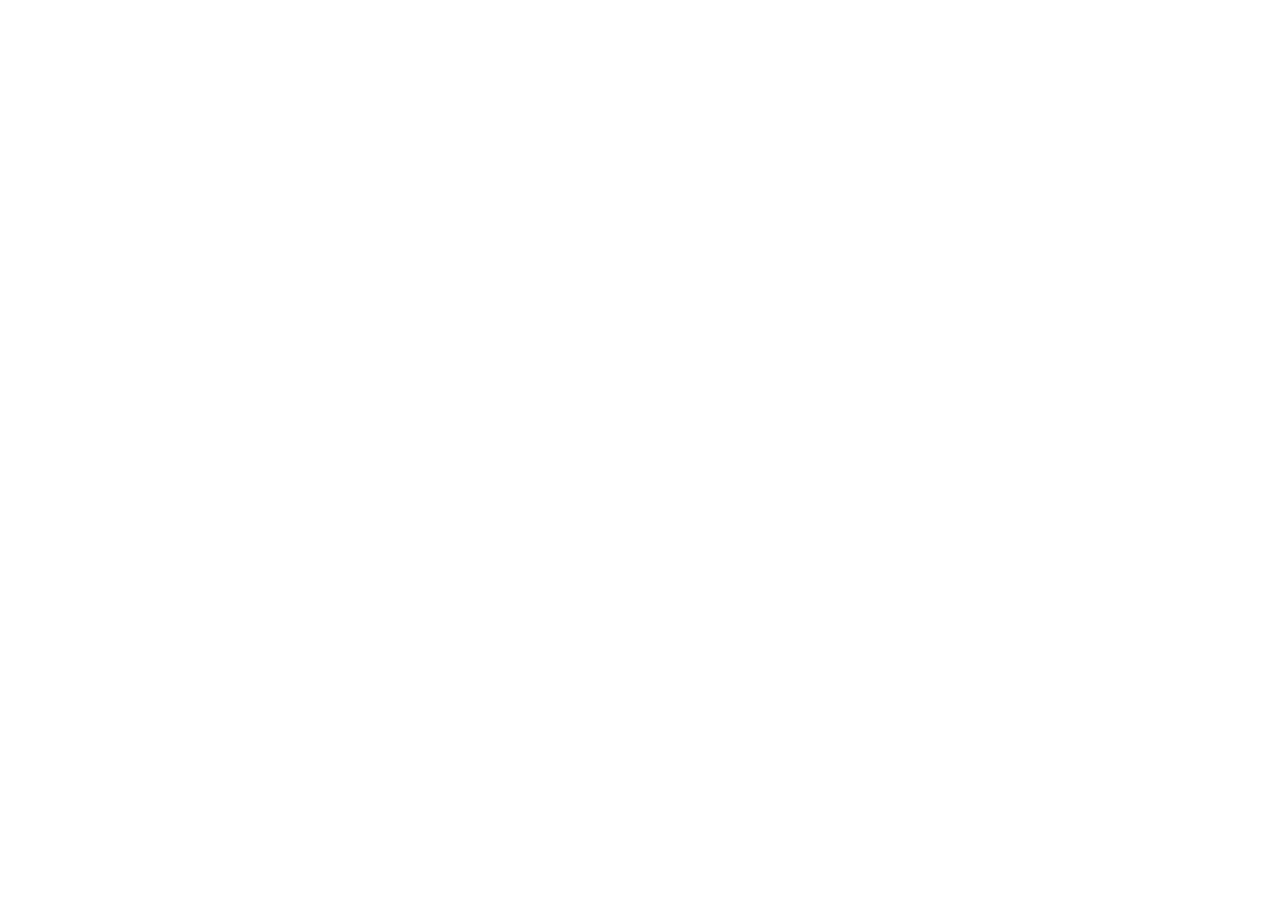
==== terrarium-solution/index.html @ ac410bd7 "CREATE index.html" ====
<!DOCTYPE html>
<html lang="en">
<head>
    <meta charset="UTF-8">
    <meta name="viewport" content="width=device-width, initial-scale=1.0">
    <title>Welcome to my Virtual Terrarium</title>
    <meta http-equiv="X-UA-Compatible" content="IE=edge">
</head>
<body>
    
</body>
</html>
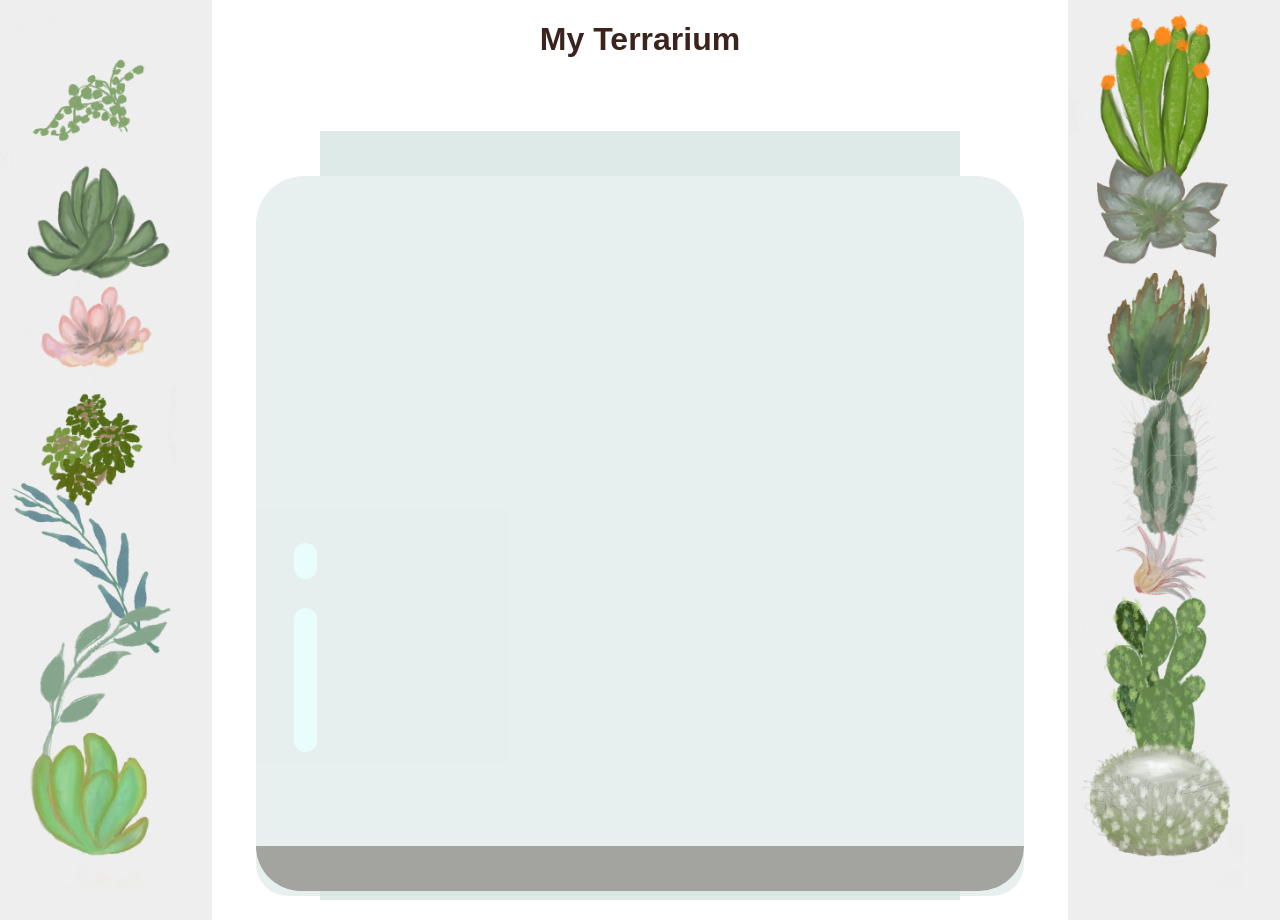
==== commit 3aa27588: "Coded" ====
--- a/terrarium-solution/index.html
+++ b/terrarium-solution/index.html
@@ -5,8 +5,66 @@
     <meta name="viewport" content="width=device-width, initial-scale=1.0">
     <title>Welcome to my Virtual Terrarium</title>
     <meta http-equiv="X-UA-Compatible" content="IE=edge">
+    <link rel="stylesheet" href="./style.css" />
 </head>
 <body>
-    
+    <div id="page">
+        <h1>My Terrarium</h1>
+        <div id="left-container" class="container">
+            <div class="plant-holder">
+                <img class="plant" alt="plant" id="plant1" src="./images/plant1.png" />
+            </div>
+            <div class="plant-holder">
+                <img class="plant" alt="plant" id="plant2" src="./images/plant2.png" />
+            </div>
+            <div class="plant-holder">
+                <img class="plant" alt="plant" id="plant3" src="./images/plant3.png" />
+            </div>
+            <div class="plant-holder">
+                <img class="plant" alt="plant" id="plant4" src="./images/plant4.png" />
+            </div>
+            <div class="plant-holder">
+                <img class="plant" alt="plant" id="plant5" src="./images/plant5.png" />
+            </div>
+            <div class="plant-holder">
+                <img class="plant" alt="plant" id="plant6" src="./images/plant6.png" />
+            </div>
+            <div class="plant-holder">
+                <img class="plant" alt="plant" id="plant7" src="./images/plant7.png" />
+            </div>
+        </div>
+        <div id="right-container" class="container">
+            <div class="plant-holder">
+                <img class="plant" alt="plant" id="plant8" src="./images/plant8.png" />
+            </div>
+            <div class="plant-holder">
+                <img class="plant" alt="plant" id="plant9" src="./images/plant9.png" />
+            </div>
+            <div class="plant-holder">
+                <img class="plant" alt="plant" id="plant10" src="./images/plant10.png" />
+            </div>
+            <div class="plant-holder">
+                <img class="plant" alt="plant" id="plant11" src="./images/plant11.png" />
+            </div>
+            <div class="plant-holder">
+                <img class="plant" alt="plant" id="plant12" src="./images/plant12.png" />
+            </div>
+            <div class="plant-holder">
+                <img class="plant" alt="plant" id="plant13" src="./images/plant13.png" />
+            </div>
+            <div class="plant-holder">
+                <img class="plant" alt="plant" id="plant14" src="./images/plant14.png" />
+            </div>
+        </div>
+        <div id="terrarium">
+            <div class="jar-top"></div>
+            <div class="jar-walls">
+                <div class="jar-glossy-long"></div>
+                <div class="jar-glossy-short"></div>
+            </div>
+            <div class="dirt"></div>
+            <div class="jar-bottom"></div>
+        </div>
+    </div>
 </body>
 </html>
--- a/terrarium-solution/style.css
+++ b/terrarium-solution/style.css
@@ -0,0 +1,106 @@
+body {
+	font-family: helvetica, arial, sans-serif;
+}
+
+h1 {
+	color: #3a241d;
+	text-align: center;
+}
+
+#left-container {
+	background-color: #eee;
+	width: 15%;
+	left: 0px;
+	top: 0px;
+	position: absolute;
+	height: 100%;
+	padding: 10px;
+}
+
+#right-container {
+	background-color: #eee;
+	width: 15%;
+	right: 0px;
+	top: 0px;
+	position: absolute;
+	height: 100%;
+	padding: 10px;
+}
+
+.plant-holder {
+	position: relative;
+	height: 13%;
+	left: -10px;
+}
+
+.plant {
+	position: absolute;
+	max-width: 150%;
+	max-height: 150%;
+	z-index: 2;
+}
+
+.jar-walls {
+	height: 80%;
+	width: 60%;
+	background: #d1e1df;
+	border-radius: 3rem 3rem 2rem 2rem;
+	position: absolute;
+	bottom: 0.5%;
+	left: 20%;
+	opacity: 0.5;
+	z-index: 1;
+}
+
+.jar-top {
+	width: 50%;
+	height: 5%;
+	background: #d1e1df;
+	position: absolute;
+	bottom: 80.5%;
+	left: 25%;
+	opacity: 0.7;
+	z-index: 1;
+}
+
+.jar-bottom {
+	width: 50%;
+	height: 1%;
+	background: #d1e1df;
+	position: absolute;
+	bottom: 0%;
+	left: 25%;
+	opacity: 0.7;
+}
+
+.dirt {
+	width: 60%;
+	height: 5%;
+	background: #3a241d;
+	position: absolute;
+	border-radius: 0 0 5rem 5rem;
+	bottom: 1%;
+	left: 20%;
+	opacity: 0.7;
+	z-index: -1;
+}
+
+.jar-glossy-long{
+	background: rgb(213, 252, 250);
+	width: 3%;
+	height: 20%;
+	position: absolute;
+	bottom: 20%;
+	margin-left: 5%;
+	border-radius: 3rem;
+}
+
+.jar-glossy-short{
+	background: rgb(213, 252, 250);
+	width: 3%;
+	height: 5%;
+	position: absolute;
+	top: 51%;
+	margin-left: 5%;
+	border-radius: 3rem;
+}
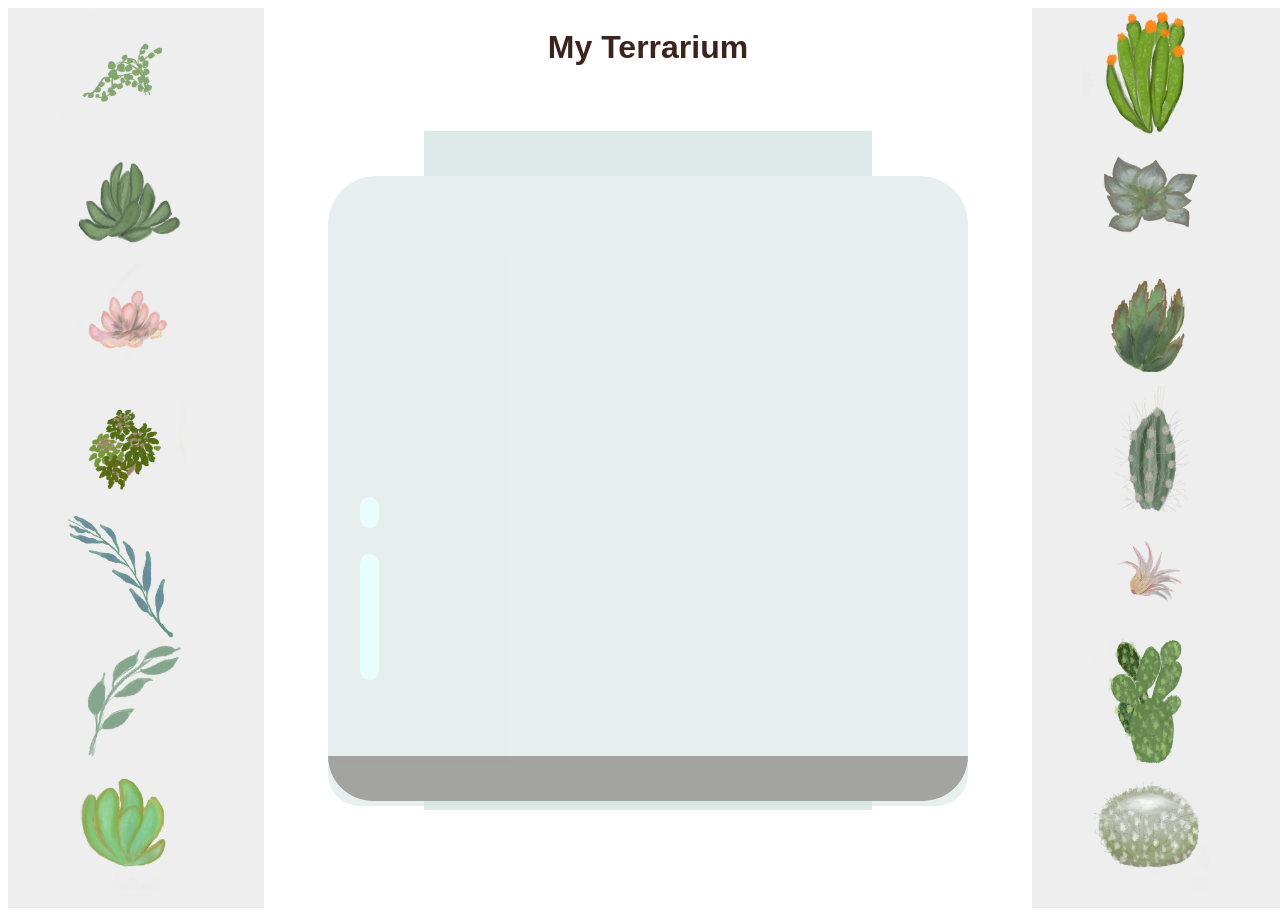
==== commit 3ea4c2f3: "Updated files" ====
--- a/terrarium-solution/index.html
+++ b/terrarium-solution/index.html
@@ -9,7 +9,6 @@
 </head>
 <body>
     <div id="page">
-        <h1>My Terrarium</h1>
         <div id="left-container" class="container">
             <div class="plant-holder">
                 <img class="plant" alt="plant" id="plant1" src="./images/plant1.png" />
@@ -32,6 +31,18 @@
             <div class="plant-holder">
                 <img class="plant" alt="plant" id="plant7" src="./images/plant7.png" />
             </div>
+        </div>
+        <div class="terrarium">
+            <div>
+                <h1>My Terrarium</h1>
+            </div>
+            <div class="jar-top"></div>
+            <div class="jar-walls">
+                <div class="jar-glossy-long"></div>
+                <div class="jar-glossy-short"></div>
+            </div>
+            <div class="dirt"></div>
+            <div class="jar-bottom"></div>
         </div>
         <div id="right-container" class="container">
             <div class="plant-holder">
@@ -56,15 +67,7 @@
                 <img class="plant" alt="plant" id="plant14" src="./images/plant14.png" />
             </div>
         </div>
-        <div id="terrarium">
-            <div class="jar-top"></div>
-            <div class="jar-walls">
-                <div class="jar-glossy-long"></div>
-                <div class="jar-glossy-short"></div>
-            </div>
-            <div class="dirt"></div>
-            <div class="jar-bottom"></div>
-        </div>
+        
     </div>
 </body>
 </html>
--- a/terrarium-solution/style.css
+++ b/terrarium-solution/style.css
@@ -1,5 +1,6 @@
 body {
 	font-family: helvetica, arial, sans-serif;
+	width: 100vw;
 }
 
 h1 {
@@ -7,80 +8,86 @@
 	text-align: center;
 }
 
-#left-container {
-	background-color: #eee;
-	width: 15%;
-	left: 0px;
-	top: 0px;
-	position: absolute;
-	height: 100%;
-	padding: 10px;
-}
 
-#right-container {
-	background-color: #eee;
-	width: 15%;
-	right: 0px;
-	top: 0px;
-	position: absolute;
-	height: 100%;
-	padding: 10px;
+#page {
+	display: flex;
+	flex-direction: row;
+	justify-content: center;
+	align-items: center;
 }
 
 .plant-holder {
 	position: relative;
-	height: 13%;
-	left: -10px;
+	height: 14%;
+	align-self: center;
+	left: 20%;
 }
 
 .plant {
-	position: absolute;
-	max-width: 150%;
-	max-height: 150%;
+	position: relative;
+	max-width: 100%;
+	max-height: 100%;
 	z-index: 2;
+	align-self: center;
+}
+
+
+.container {
+	background-color: #eee;
+	width: 20%;
+	flex: 1;
+	height: 100vh;
+}
+
+.terrarium {
+	width: 60%;
+	display: flex;
+	flex-direction: column;
+	flex-wrap: 1;
+	height: 100vh;
 }
 
 .jar-walls {
-	height: 80%;
-	width: 60%;
+	height: 70%;
+	width: 50%;
 	background: #d1e1df;
 	border-radius: 3rem 3rem 2rem 2rem;
 	position: absolute;
-	bottom: 0.5%;
-	left: 20%;
+	bottom: 10.5%;
+	align-self: center;
 	opacity: 0.5;
 	z-index: 1;
 }
 
 .jar-top {
-	width: 50%;
+	width: 35%;
 	height: 5%;
 	background: #d1e1df;
 	position: absolute;
 	bottom: 80.5%;
-	left: 25%;
+	align-self: center;
 	opacity: 0.7;
 	z-index: 1;
 }
 
 .jar-bottom {
-	width: 50%;
+	width: 35%;
 	height: 1%;
 	background: #d1e1df;
 	position: absolute;
-	bottom: 0%;
-	left: 25%;
+	bottom: 10%;
+	align-self: center;
 	opacity: 0.7;
 }
 
 .dirt {
-	width: 60%;
+	width: 50%;
 	height: 5%;
 	background: #3a241d;
 	position: absolute;
 	border-radius: 0 0 5rem 5rem;
-	bottom: 1%;
-	left: 20%;
+	bottom: 11%;
+	align-self: center;
 	opacity: 0.7;
 	z-index: -1;
 }
